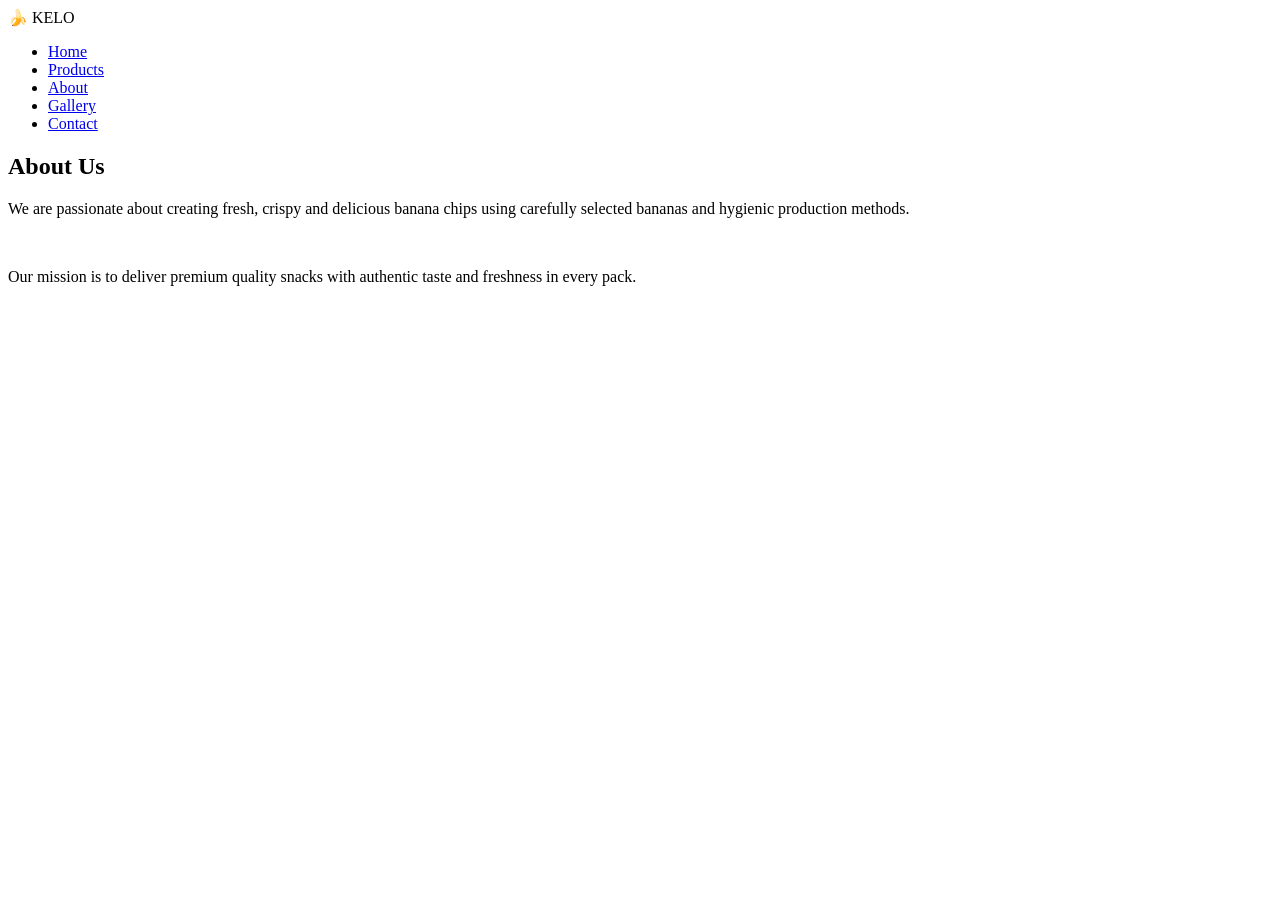
==== about.html @ 34ed2b3a "Add files via upload" ====
<!DOCTYPE html>
<html lang="en">
<head>
<meta charset="UTF-8">
<meta name="viewport" content="width=device-width, initial-scale=1.0">
<title>About Us</title>
<link rel="stylesheet" href="css/style.css">
</head>
<body>

<nav>
    <div class="logo">🍌 KELO
    </div>

    <ul>
        <li><a href="index.html">Home</a></li>
        <li><a href="products.html">Products</a></li>
        <li><a href="about.html">About</a></li>
        <li><a href="gallery.html">Gallery</a></li>
        <li><a href="contact.html">Contact</a></li>
    </ul>
</nav>

<section class="section">
<h1 class="title">About Us</h1>

<p>
We are passionate about creating fresh, crispy and delicious banana chips using carefully selected bananas and hygienic production methods.
</p>

<br>

<p>
Our mission is to deliver premium quality snacks with authentic taste and freshness in every pack.
</p>

</section>

</body>
</html>
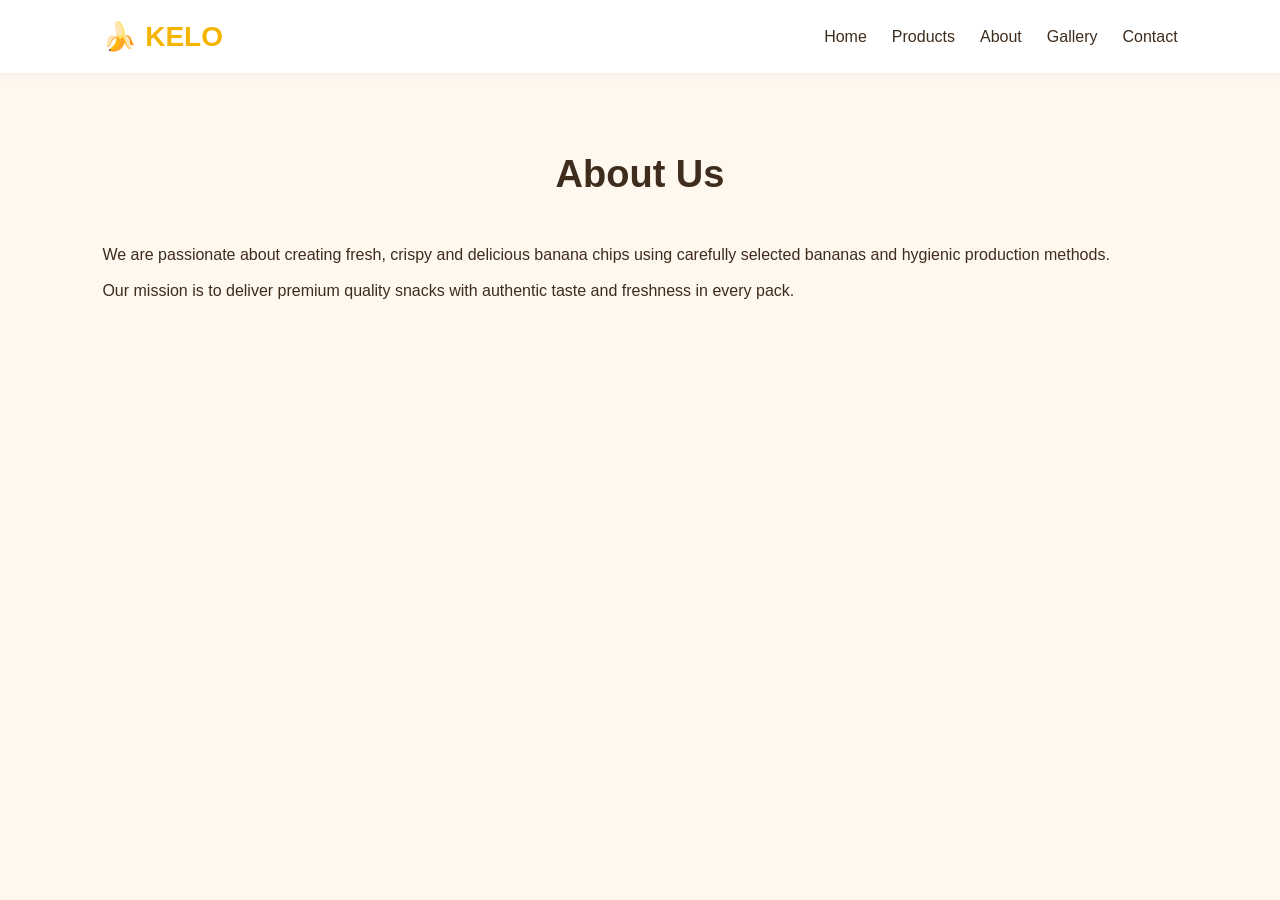
==== commit 28d714ef: "Update about.html" ====
--- a/about.html
+++ b/about.html
@@ -4,7 +4,7 @@
 <meta charset="UTF-8">
 <meta name="viewport" content="width=device-width, initial-scale=1.0">
 <title>About Us</title>
-<link rel="stylesheet" href="css/style.css">
+<link rel="stylesheet" href="style.css">
 </head>
 <body>
 
@@ -37,4 +37,4 @@
 </section>
 
 </body>
-</html>+</html>
--- a/style.css
+++ b/style.css
@@ -0,0 +1,196 @@
+*{
+margin:0;
+padding:0;
+box-sizing:border-box;
+font-family:'Poppins',sans-serif;
+}
+
+body{
+background:#FFF8EE;
+color:#3E2C1C;
+}
+
+nav{
+display:flex;
+justify-content:space-between;
+align-items:center;
+padding:20px 8%;
+background:white;
+box-shadow:0 2px 10px rgba(0,0,0,0.05);
+}
+
+.logo{
+font-size:28px;
+font-weight:700;
+color:#F5B400;
+}
+
+nav ul{
+display:flex;
+gap:25px;
+list-style:none;
+}
+
+nav ul li a{
+text-decoration:none;
+color:#3E2C1C;
+font-weight:500;
+}
+
+.hero{
+min-height:90vh;
+display:flex;
+align-items:center;
+justify-content:space-between;
+padding:0 8%;
+background:linear-gradient(to right,#FFF8EE,#FFF2D7);
+}
+
+.hero-text{
+max-width:550px;
+}
+
+.hero-text h1{
+font-size:58px;
+line-height:1.1;
+margin-bottom:20px;
+}
+
+.hero-text span{
+color:#F5B400;
+}
+
+.hero-text p{
+font-size:18px;
+margin-bottom:30px;
+color:#6B5B4D;
+}
+
+.btn{
+display:inline-block;
+padding:14px 30px;
+background:#F5B400;
+color:white;
+text-decoration:none;
+border-radius:30px;
+font-weight:600;
+transition:.3s;
+}
+
+.btn:hover{
+transform:translateY(-3px);
+}
+
+.hero img{
+width:450px;
+max-width:100%;
+}
+
+.section{
+padding:80px 8%;
+}
+
+.title{
+text-align:center;
+font-size:38px;
+margin-bottom:50px;
+}
+
+.features{
+display:grid;
+grid-template-columns:repeat(auto-fit,minmax(220px,1fr));
+gap:25px;
+}
+
+.card{
+background:white;
+padding:30px;
+border-radius:15px;
+text-align:center;
+box-shadow:0 4px 20px rgba(0,0,0,0.05);
+}
+
+.card h3{
+margin:15px 0;
+}
+
+.products{
+display:grid;
+grid-template-columns:repeat(auto-fit,minmax(280px,1fr));
+gap:30px;
+}
+
+.product-card{
+    transition: 0.3s;
+}
+
+.product-card:hover{
+    transform: translateY(-8px);
+}
+
+.card{
+    transition: 0.3s;
+}
+
+.card:hover{
+    transform: translateY(-8px);
+}
+
+.product-card img{
+width:100%;
+height:250px;
+object-fit:cover;
+}
+
+.product-info{
+padding:20px;
+}
+
+.price{
+font-size:24px;
+font-weight:700;
+color:#4CAF50;
+margin:10px 0;
+}
+
+.cta{
+background:#4CAF50;
+color:white;
+text-align:center;
+padding:80px 8%;
+}
+
+.cta h2{
+font-size:42px;
+margin-bottom:20px;
+}
+
+footer{
+background:#3E2C1C;
+color:white;
+text-align:center;
+padding:25px;
+}
+
+@media(max-width:900px){
+
+.hero{
+flex-direction:column;
+text-align:center;
+padding-top:50px;
+}
+
+.hero-text h1{
+font-size:42px;
+}
+
+.hero img{
+margin-top:40px;
+}
+
+nav{
+flex-direction:column;
+gap:15px;
+}
+
+}
